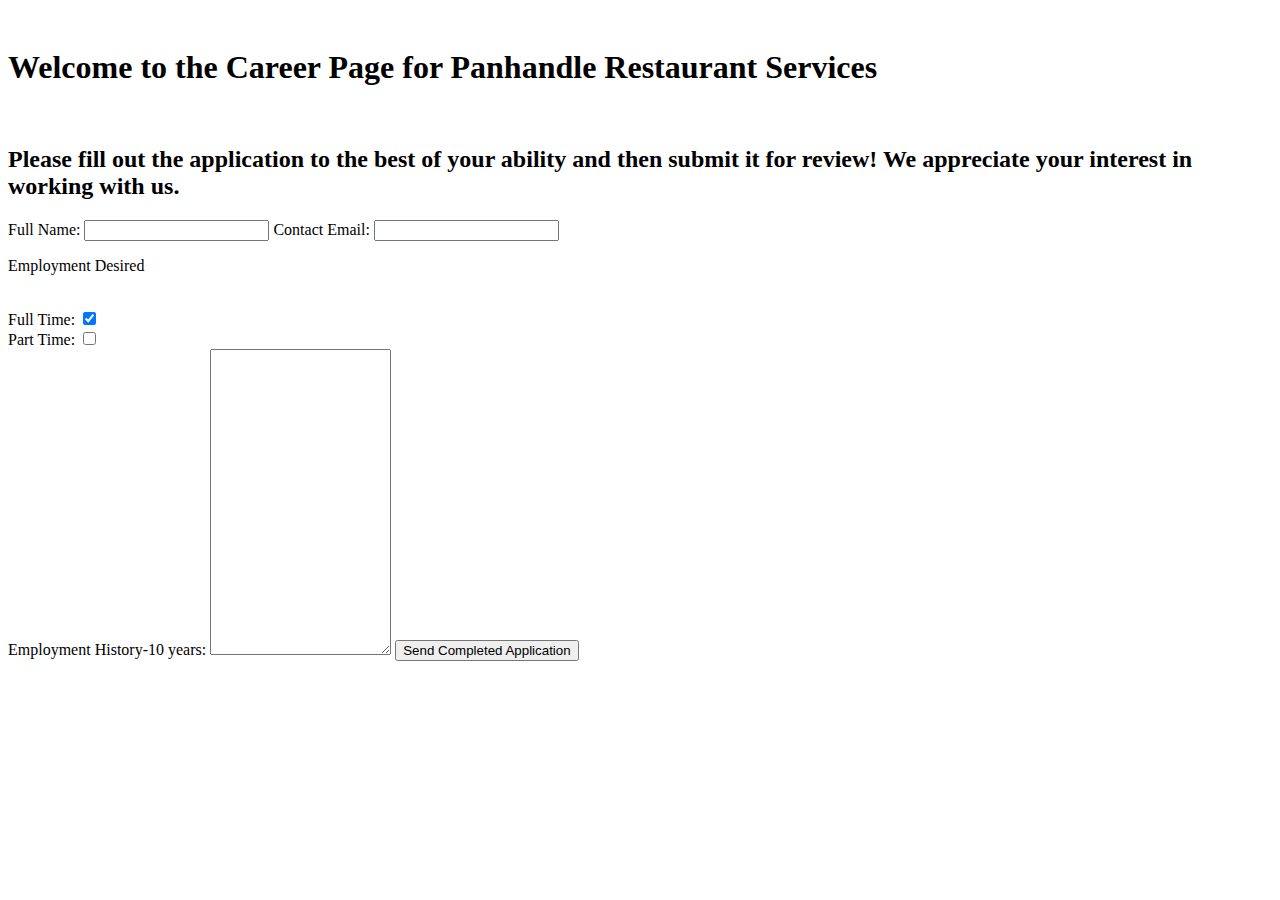
==== employment app/careers.html @ 78c43c9c "Changes to Application Page" ====
<!DOCTYPE html>
<!--
	Career Page for Panhandle Restaurant Services by Joshua Wilson
	Using CSS provided by HTML5 UP and Photon

-->
<html>
<head>
	<title>Careers | Panhandle Restaurant Services</title>
	<meta charset="utf-8">
	<meta name="viewport" content="width-device-width, initial-scale=1"/>
	<link rel="stylesheet" href="assets/css/main.css">
	
</head>
<body>

	<!--Header-->
		<section id="header">
			<div class="inner">
				<div style="background-color:white;   width: 121%;   margin-left: -10%;">

				<img src="https://irp-cdn.multiscreensite.com/08fd31d2/dms3rep/multi/desktop/panhandlerestaurant-464x96.gif">
			</div>
				<h1>Welcome to the Career Page for Panhandle Restaurant Services</h1>

	<!--Application Body-->
					<br>
					<div class="inner">
				<h2>Please fill out the application to the best of your ability and then submit it for review! We appreciate your interest in working with us.</h2>

					<form method="post" action="/acknowledge.php">
		 
						<label for="name">Full Name: </label>
						<input type="text" name="name" id="applicationName">

					
						<label for="email">Contact Email: </label>
						<input type="email" name="email" id="applicantEmail">

					
						<p> Employment Desired </p>
						<br>

	

						<label for="fullTime">Full Time: </label>
						<input type="checkbox" name="typeDesiredFull" id="fullTypeDesired" value="Full Time" checked>

						<br>

						<label for="partTime">Part Time: </label>
						<input type="checkbox" name="typeDesiredPart" value="Part Time">

						<br>

		 
						<label for="employment">Employment History-10 years: </label>
		 
						<textarea rows="20" cols="20" name="employment"></textarea>

		 
						<input type="submit" name="send" value="Send Completed Application"> 
					</form>
					</div>

</body>
</html>
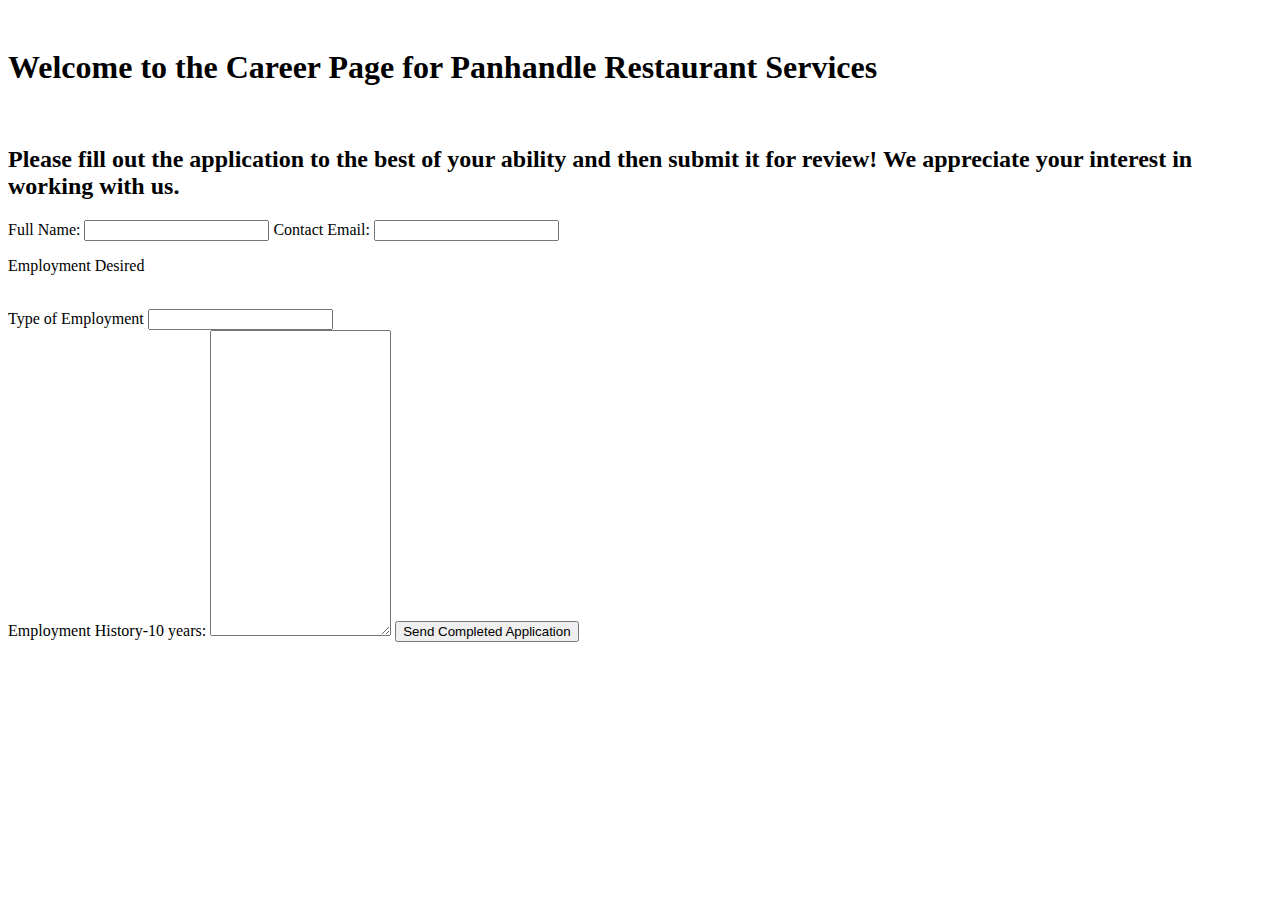
==== commit 17c36808: "additional changes" ====
--- a/employment app/careers.html
+++ b/employment app/careers.html
@@ -25,7 +25,7 @@
 
 	<!--Application Body-->
 					<br>
-					<div class="inner">
+					<div>
 				<h2>Please fill out the application to the best of your ability and then submit it for review! We appreciate your interest in working with us.</h2>
 
 					<form method="post" action="/acknowledge.php">
@@ -43,13 +43,8 @@
 
 	
 
-						<label for="fullTime">Full Time: </label>
-						<input type="checkbox" name="typeDesiredFull" id="fullTypeDesired" value="Full Time" checked>
-
-						<br>
-
-						<label for="partTime">Part Time: </label>
-						<input type="checkbox" name="typeDesiredPart" value="Part Time">
+						<label for="employmentType" placeholder="Full time, part time, etc.">Type of Employment</label>
+						<input type="text" name="emType">
 
 						<br>
 
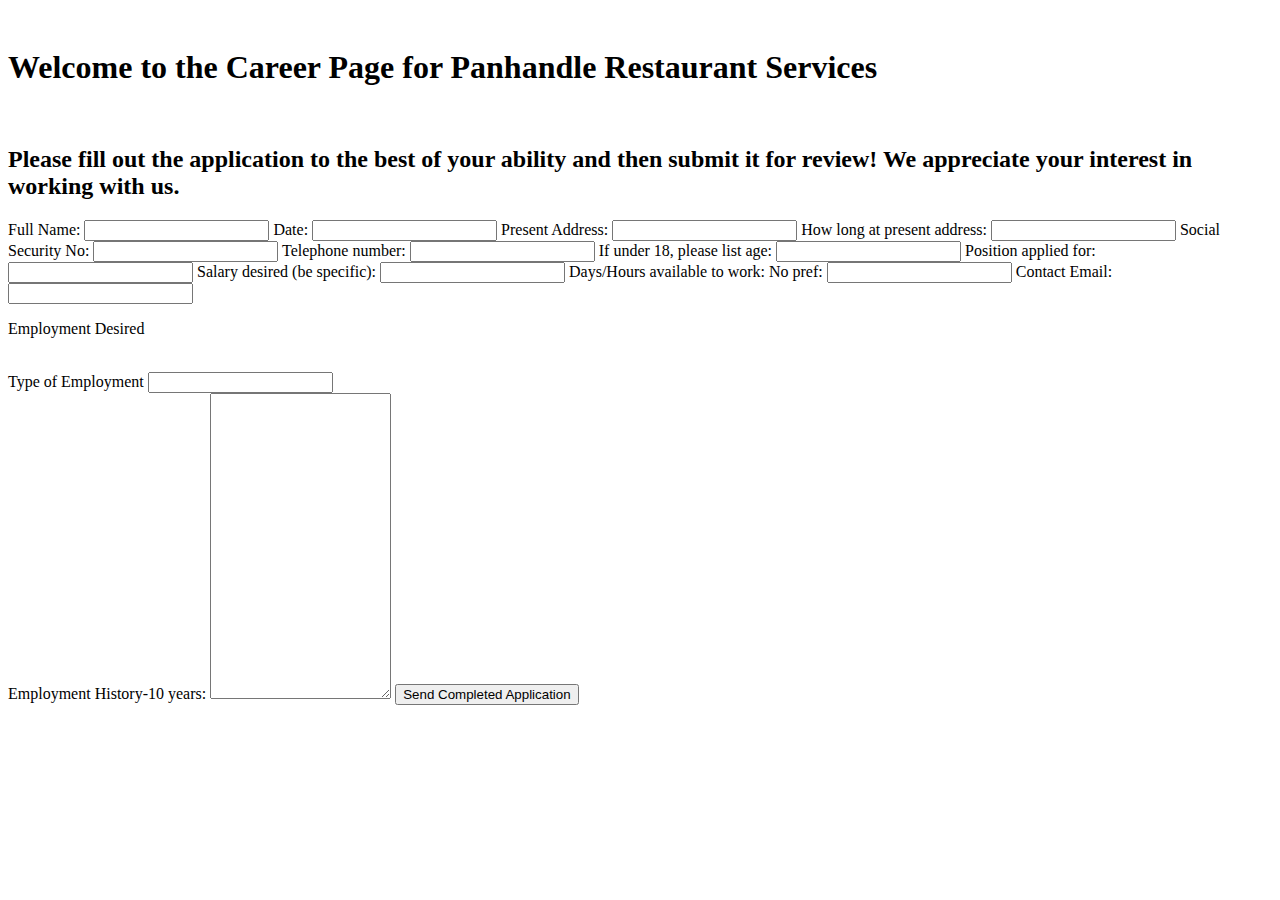
==== commit 23c78996: "changes" ====
--- a/employment app/careers.html
+++ b/employment app/careers.html
@@ -27,13 +27,42 @@
 					<br>
 					<div>
 				<h2>Please fill out the application to the best of your ability and then submit it for review! We appreciate your interest in working with us.</h2>
+				<h3></h3>
 
 					<form method="post" action="/acknowledge.php">
 		 
 						<label for="name">Full Name: </label>
 						<input type="text" name="name" id="applicationName">
 
-					
+						<label for="date">Date: </label>
+						<input type="text" name="date" id="applicationDate">
+
+						<label for="presentAddress">Present Address: </label>
+						<input type="text" name="address" id="presentAddress">
+
+						<label for="timeAtAddress">How long at present address: </label>
+						<input type="text" name="lengthAddress" id="lengthAddress">
+
+						<label for="ssn">Social Security No: </label>
+						<input type="number" name="ssn" id="socialSecurity">
+
+						<label for="telephone">Telephone number: </label>
+						<input type="tel" name="telephone" id="telephone">
+
+						<label for="age">If under 18, please list age: </label>
+						<input type="number" name="age" id="age">
+
+						<label for="position">Position applied for: </label>
+						<input type="text" name="position" id="positionAppliedFor">
+
+						<label for="salary">Salary desired (be specific): </label>
+						<input type="number" name="salary" min="1" step="any">
+
+						<label for="daysAvailable">Days/Hours available to work: </label>
+						<tr>
+							<td><label for="nopref">No pref: </label><input type="text" name="nopref"></td>
+						</tr>
+
 						<label for="email">Contact Email: </label>
 						<input type="email" name="email" id="applicantEmail">
 
